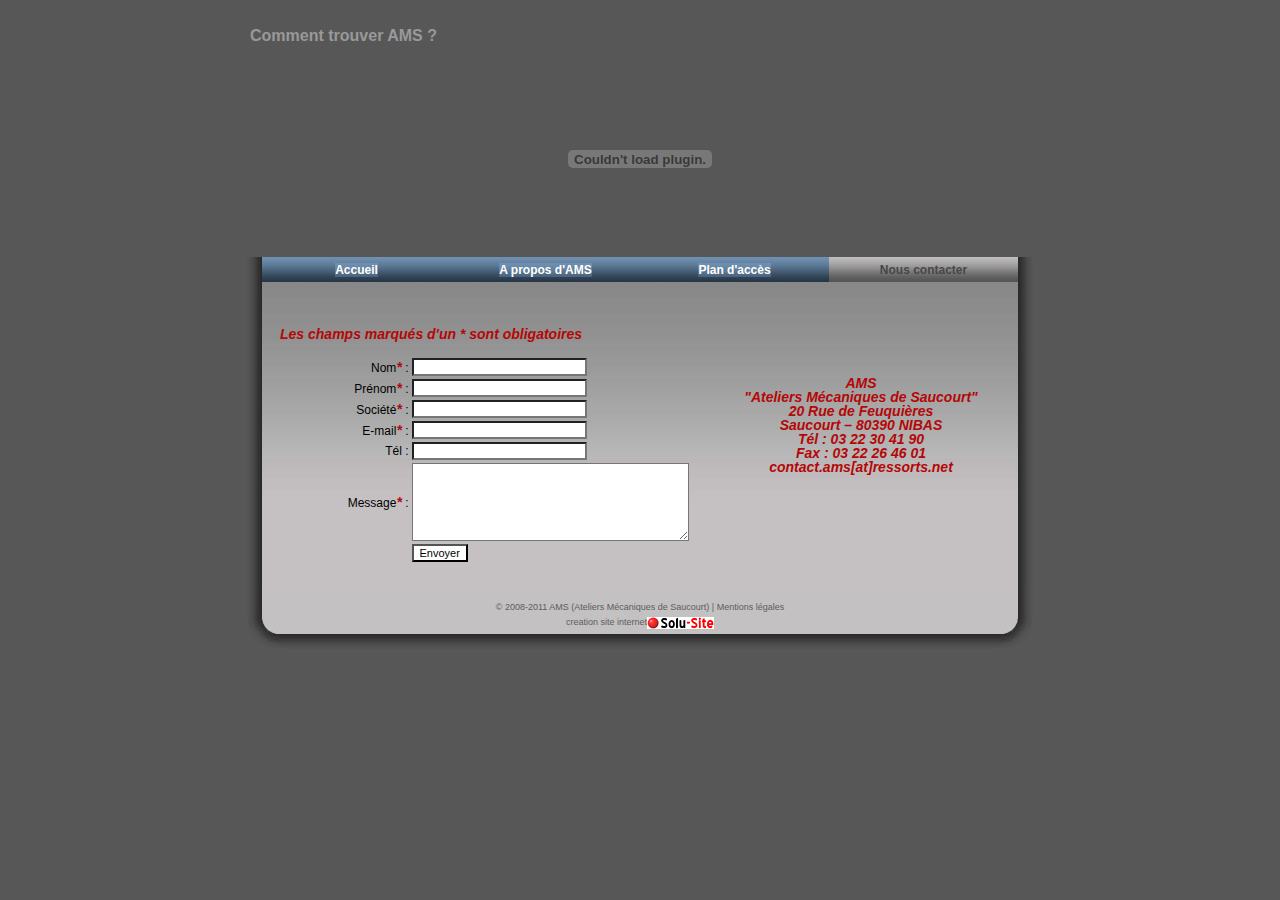
==== ams-contact.html @ 7fedc9f3 "core: update link + CNAME" ====
<!DOCTYPE html PUBLIC "-//W3C//DTD XHTML 1.0 Transitional//FR" "http://www.w3.org/TR/xhtml1/DTD/xhtml1-transitional.dtd">
<html xmlns="http://www.w3.org/1999/xhtml">
<head>
<meta http-equiv="Content-Type" content="text/html; charset=UTF-8">
<title>AMS ressorts | contact</title>
<meta name="Description" content="Formulaire de contact d'AMS fabricant de ressorts" />
<meta name="http-language" content="fr" />
<meta http-equiv="Reply-to" content="contact@solu-site-creation.com" />
<meta name="author" content="Didier Piochel http://www.solu-site-creation.com" />
<meta name="robots" content="all" />
<meta name="robots" content="index follow" />
<meta name="revisit-after" content="7 days" />
<meta name="distribution" content="Global" />
<meta http-equiv="Content-Language" content="fr" />
<meta http-equiv="Window-target" content="_top" />
<meta name="MSSmartTagsPreventParsing" content="TRUE" />
<link href="style.css" rel="stylesheet" type="text/css" />

<style type="text/css" media="screen">
<!--
INPUT { color: #000; font-size: 11px; font-family: verdana, Arial, Helvetica, Geneva, Swiss, SunSans-Regular; background-color: #FFFFFF }
SELECT { color: #000; font-size: 11px; font-family: verdana, Arial, Helvetica, Geneva, Swiss, SunSans-Regular; background-color: #FFFFFF }
TEXTAREA { color: #000; font-size: 11px; font-family: verdana, Arial, Helvetica, Geneva, Swiss, SunSans-Regular; background-color: #FFFFFF }
.txterror { color: red; font-size: 12px; font-family: Verdana, Arial, Helvetica, Geneva, Swiss, SunSans-Regular }
.txtform { color: black; font-size: 12px; font-family: Verdana, Arial, Helvetica, Geneva, Swiss, SunSans-Regular }
-->
</style>

</head>

<body>
<table width="800" border="0" align="center" cellpadding="0" cellspacing="0" bgcolor="#575757">
  <tr>
    <td height="20" colspan="3" bgcolor="#575757"><h1>Comment trouver AMS ?</h1></td>
  </tr>
  <tr>
    <td height="196" colspan="3">
    
<div align="center">
  <OBJECT classid="clsid:D27CDB6E-AE6D-11cf-96B8-444553540000"
          codebase="http://active.macromedia.com/flash2/cabs/swflash.cab#version=4,0,0,0"
          ID=ams WIDTH=798 HEIGHT=196>
          <PARAM NAME=movie VALUE="ams.swf">
          <PARAM NAME=quality VALUE=high>
        <PARAM NAME=wmode VALUE=transparent>
          <PARAM NAME=loop VALUE=true>
          <EMBED src="ams.swf" loop=true quality=high  wmode=transparent 
           WIDTH=798 HEIGHT=196 TYPE="application/x-shockwave-flash"
           PLUGINSPAGE="http://www.macromedia.com/shockwave/download/index.cgi?P1_Prod_Version=ShockwaveFlash">
          </EMBED>
  </OBJECT>
  </div>
      
    </td>
  </tr>
</table>
  <table width="800" border="0" align="center" cellpadding="0" cellspacing="0">
  <tr>
    <td width="22" background="images/left-shadow.jpg">&nbsp;</td>
    <td width="189" height="25" class="navbar"><a href="index.html" class="navbar">Accueil</a></td>
    <td width="189" height="25" class="navbar"><a href="ams-ressorts-historique.html" class="navbar">A propos d'AMS</a></td>
    <td width="189" height="25" class="navbar"><a href="ams-plan-acces.html"  class="navbar">Plan d'acc&egrave;s</a></td>
    <td width="189" height="25" class="navbar-off">Nous contacter</td>
    <td width="22" background="images/right-shadow.jpg">&nbsp;</td>
  </tr>
  </table>
  <table width="800" border="0" align="center" cellpadding="0" cellspacing="0">
  <tr>
    <td width="22" background="images/left-shadow.jpg">&nbsp;</td>
    <td width="756" height="200" align="left" valign="middle" background="images/bg-text-logo.jpg"><table width="730" border="0" align="center">
      <tr>
        <td width="438">
		
<form action='' method='post' name='Form'>
<table width='100%' border='0' cellspacing='1' cellpadding='1'>
<tr><td colspan='2'><p class="txterror">&nbsp;</p>
  <p class="text-bordo">Les champs marqués d'un * sont obligatoires</p>
  </td>
</tr>
<tr><td align='right' width='30%'><span class='txtform'>Nom</span><span class="text-bordo">*</span><span class='txtform'> :</span></td>
<td><input type='text' style='width:200 ;' name='f_1' value='' size='24' border='0'></td></tr>
<tr><td align='right' width='30%'><span class='txtform'>Prénom</span><span class="text-bordo">*</span><span class='txtform'> :</span></td>
<td><input type='text' style='width:200 ;' name='f_2' value='' size='24' border='0'></td></tr>
<tr><td align='right' width='30%'><span class='txtform'>Société</span><span class="text-bordo">*</span><span class='txtform'> :</span></td>
<td><input type='text' style='width:200 ;' name='f_3' value='' size='24' border='0'></td></tr>
<tr><td align='right' width='30%'><span class='txtform'>E-mail</span><span class="text-bordo">*</span><span class='txtform'> :</span></td>
<td><input type='text' style='width:200 ;' name='f_4' value='' size='24' border='0'></td></tr>
<tr><td align='right' width='30%'><span class='txtform'>Tél :</span></td><td><input type='text' style='width:200 ;' name='f_5' value='' size='24' border='0'></td></tr>
<tr><td align='right' width='30%'><span class='txtform'>Message</span><span class="text-bordo">*</span><span class='txtform'> :</span></td>
<td><textarea style='width:360 ;' name='f_6' rows='6' cols='40'></textarea></td></tr>
<tr><td align='right' width='30%'></td><td><input type='submit' name='submit' value='Envoyer' border='0'></td></tr>
</table>
</form>

	</td>
        <td width="282"><div align="center" class="text-bordo"><strong>AMS<br />
  &quot;Ateliers M&eacute;caniques de Saucourt&quot;<br />
          20 Rue de Feuqui&egrave;res<br />
          Saucourt &ndash; 80390 NIBAS<br />
          T&eacute;l&nbsp;: 03 22 30 41 90<br />
          Fax&nbsp;: 03 22 26 46 01</strong><br />
        contact.ams[at]ressorts.net</div></td>
      </tr>
    </table>
    <br /></td>
    <td width="22" background="images/right-shadow.jpg">&nbsp;</td>
  </tr>
  <tr>
    <td height="75" colspan="3" valign="top" background="images/footer-shadow-gray.jpg" class="footer"><div align="center"><br />
  &copy; 2008-2011 AMS (Ateliers M&eacute;caniques de Saucourt) | <a href="ams-mentions-legales.html" class="footer-solu-site">Mentions l&eacute;gales</a> <br />
    <span class="footer-solu-site"><a class="footer-solu-site" href="http://www.solu-site-creation.com" title="creation site">creation site internet</a><a class="footer-solu-site" href="http://www.solu-site-creation.com" title="creation site"><img src="images/copyright-solu-site-creation.jpg" alt="creation site picardie" name="SoluSite" width="67" height="12" border="0" align="absmiddle" /></a></span></div></td>
  </tr>
</table>

<!-- phpmyvisites -->
<a href="http://www.phpmyvisites.us/" title="stats"
onclick="window.open(this.href);return(false);"><script type="text/javascript">
<!--
var a_vars = Array();
var pagename='';

var phpmyvisitesSite = 10;
var phpmyvisitesURL = "http://www.solu-site-creation.com/phpmv2/phpmyvisites.php";
//-->
</script>
<script language="javascript" src="http://www.solu-site-creation.com/phpmv2/phpmyvisites.js" type="text/javascript"></script>
<object><noscript><p>stats
<img src="http://www.solu-site-creation.com/phpmv2/phpmyvisites.php" alt="Statistics" style="border:0" />
</p></noscript></object></a>
<!-- /phpmyvisites --> 

</body>
</html>
---- style.css ----
/* CSS Document */

BODY
{		   
	background-color: #575757;
	margin-left: 0px;
	margin-right: 0px;
	margin-top: 10px;
}

h1{
	font-family: Arial, Helvetica, sans-serif;
	font-size: 16px;
	color: #999999;
	line-height:30px;
	font-weight:bold;
	text-decoration:none;
	padding-left: 10px;
}

h2{
	font-family: Tahoma, Verdana, Arial, Helvetica, sans-serif;
	font-size: 12px;
	color: #B50707;
	line-height:12px;
	font-weight:bold;
	text-decoration:none;
}

h2 a{
	text-decoration:underline;
	color: #3a6293;
}

h1-footer{
	font-family: Tahoma, Verdana, Arial, Helvetica, sans-serif; font-size: 9px; color: #5D5D5D; line-height:15px; font-weight:normal; text-decoration:none; 
}

h3{
	font-family: Verdana, Arial, Helvetica, sans-serif; font-size: 11px; color: #B50707; line-height:8px; font-weight:bold; text-decoration:none; 
}

h4{
	font-family: Tahoma, Verdana, Arial, Helvetica, sans-serif;
	font-size: 17px;
	color: #959595;
	line-height:12px;
	font-weight:bold;
	text-decoration:none;
}

h5{
	font-family: Tahoma, Verdana, Arial, Helvetica, sans-serif; font-size: 9px; color: #76dc09; line-height:14px; font-weight:bold; text-decoration:none; 
}

h6{
	font-family: Tahoma, Verdana, Arial, Helvetica, sans-serif; font-size: 11px; color: #000000; line-height:14px; font-weight:bold; text-decoration:none; 
}
.navbar{
	font-family: Arial, Helvetica, sans-serif;
	font-size: 12px;
	color: #FFFFFF;
	line-height:14px;
	font-weight:bold;
	text-decoration:none;
	text-align:center;
	background-image:url(images/bg-navbar.gif);
	background-repeat:repeat-x;
}

.navbar-off{
	font-family: Arial, Helvetica, sans-serif;
	font-size: 12px;
	color: #474747;
	line-height:14px;
	font-weight:bold;
	text-decoration:none;
	text-align:center;
	background-image:url(images/bg-navbar-off.gif);
	background-repeat:repeat-x;
}

a {
	text-decoration:none;
	color:#B50707;
}

a:hover {
	color:#B50707;
}

.footer{
	font-family: Tahoma, Verdana, Arial, Helvetica, sans-serif;
	font-size: 9px;
	color: #5D5D5D;
	line-height:15px;
	font-weight:normal;
	text-decoration:none; 
	padding-left: 60px;
	padding-right: 60px;
}

.footer-solu-site{
	font-family: Tahoma, Verdana, Arial, Helvetica, sans-serif;
	font-size: 9px;
	color: #5D5D5D;
	line-height:15px;
	font-weight:normal;
	text-decoration:none; 
}

.text{
	font-family:  Verdana, Arial, Helvetica, sans-serif;
	font-size: 12px;
	color: #FFFFFF;
	line-height:14px;
	text-decoration:none;
	padding-right: 15px;
}

.text-gray{
	font-family:  Verdana, Arial, Helvetica, sans-serif;
	font-size: 12px;
	color: #333333;
	line-height:14px;
	text-decoration:none; 
	padding-left: 5px;
	padding-right: 5px;
}

.text-bordo {
	font-family:  Arial, Helvetica, sans-serif;
	font-size: 14px;
	color: #B50707;
	font-weight:bold;
	line-height:14px;
	text-decoration:none;
	font-style: italic;
}

.user{
	font-family: Tahoma, Verdana, Arial, Helvetica, sans-serif;
	font-size: 13px;
	color: #FFFFFF;
	line-height:14px;
	font-weight:bold;
	text-decoration:none; 
}




.text-non-marged {
	font-family:  Verdana, Arial, Helvetica, sans-serif;
	font-size: 11px;
	color: #444444;
	line-height:12px;
	text-decoration:none;
}

.text-non-marged-blue {
	font-family:  Verdana, Arial, Helvetica, sans-serif;
	font-size: 11px;
	color: #0000FF;
	line-height:14px;
	text-decoration:none;
}


.text-non-marged-black {
	font-family:  Arial, Helvetica, sans-serif;
	font-size: 16px;
	color: #000000;
	font-weight:bold;
	line-height:16px;
	text-decoration:none;
	background-color: #F5FA43;
}


.user:hover{
	font-family: Tahoma, Verdana, Arial, Helvetica, sans-serif; font-size: 11px; color: #444444; line-height:14px; font-weight:bold; text-decoration:none; 
}
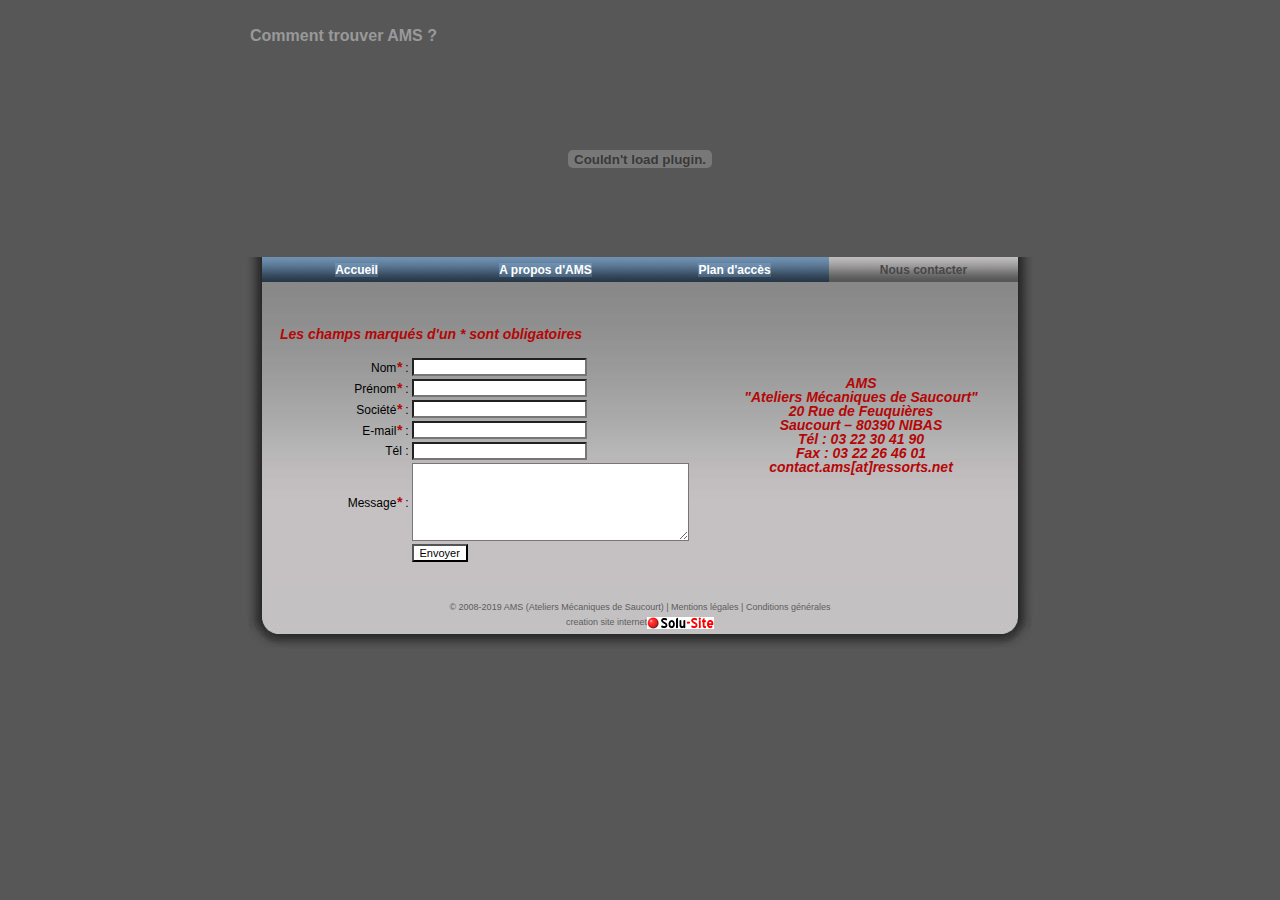
==== commit 99b6a000: "feat(cgv): add button in footer to access to condition of use" ====
--- a/ams-contact.html
+++ b/ams-contact.html
@@ -108,7 +108,10 @@
   </tr>
   <tr>
     <td height="75" colspan="3" valign="top" background="images/footer-shadow-gray.jpg" class="footer"><div align="center"><br />
-  &copy; 2008-2011 AMS (Ateliers M&eacute;caniques de Saucourt) | <a href="ams-mentions-legales.html" class="footer-solu-site">Mentions l&eacute;gales</a> <br />
+      &copy; 2008-2019 AMS (Ateliers M&eacute;caniques de Saucourt) 
+  | <a href="ams-mentions-legales.html" class="footer-solu-site">Mentions l&eacute;gales</a>
+  | <a href="cgv_ams.pdf" target="_blank" class="footer-solu-site">Conditions g&eacute;n&eacute;rales</a>
+  <br />
     <span class="footer-solu-site"><a class="footer-solu-site" href="http://www.solu-site-creation.com" title="creation site">creation site internet</a><a class="footer-solu-site" href="http://www.solu-site-creation.com" title="creation site"><img src="images/copyright-solu-site-creation.jpg" alt="creation site picardie" name="SoluSite" width="67" height="12" border="0" align="absmiddle" /></a></span></div></td>
   </tr>
 </table>
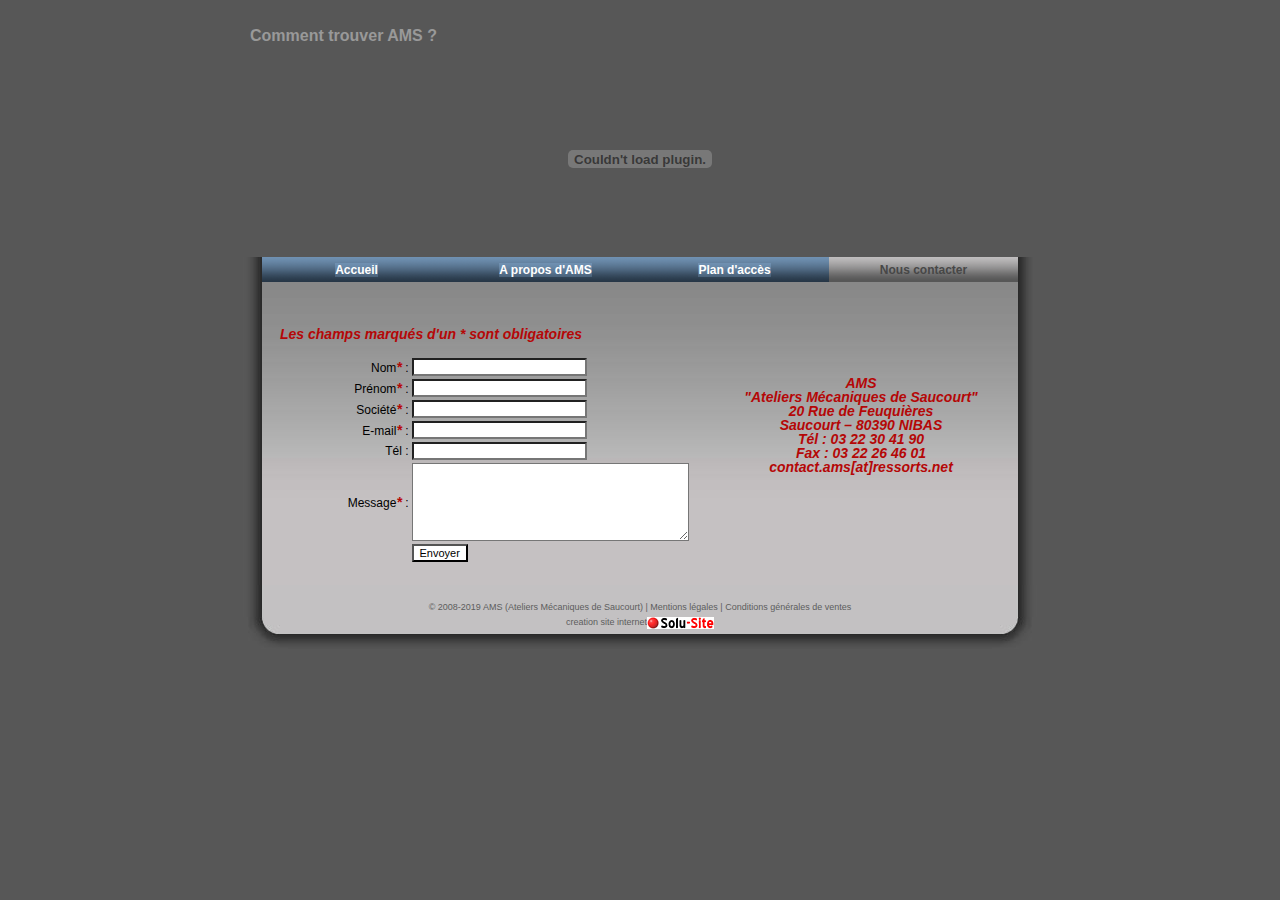
==== commit 8e0c0c83: "feat(cgv): update file + button text" ====
--- a/ams-contact.html
+++ b/ams-contact.html
@@ -110,7 +110,7 @@
     <td height="75" colspan="3" valign="top" background="images/footer-shadow-gray.jpg" class="footer"><div align="center"><br />
       &copy; 2008-2019 AMS (Ateliers M&eacute;caniques de Saucourt) 
   | <a href="ams-mentions-legales.html" class="footer-solu-site">Mentions l&eacute;gales</a>
-  | <a href="cgv_ams.pdf" target="_blank" class="footer-solu-site">Conditions g&eacute;n&eacute;rales</a>
+  | <a href="cgv_ams.pdf" target="_blank" class="footer-solu-site">Conditions g&eacute;n&eacute;rales de ventes</a>
   <br />
     <span class="footer-solu-site"><a class="footer-solu-site" href="http://www.solu-site-creation.com" title="creation site">creation site internet</a><a class="footer-solu-site" href="http://www.solu-site-creation.com" title="creation site"><img src="images/copyright-solu-site-creation.jpg" alt="creation site picardie" name="SoluSite" width="67" height="12" border="0" align="absmiddle" /></a></span></div></td>
   </tr>
